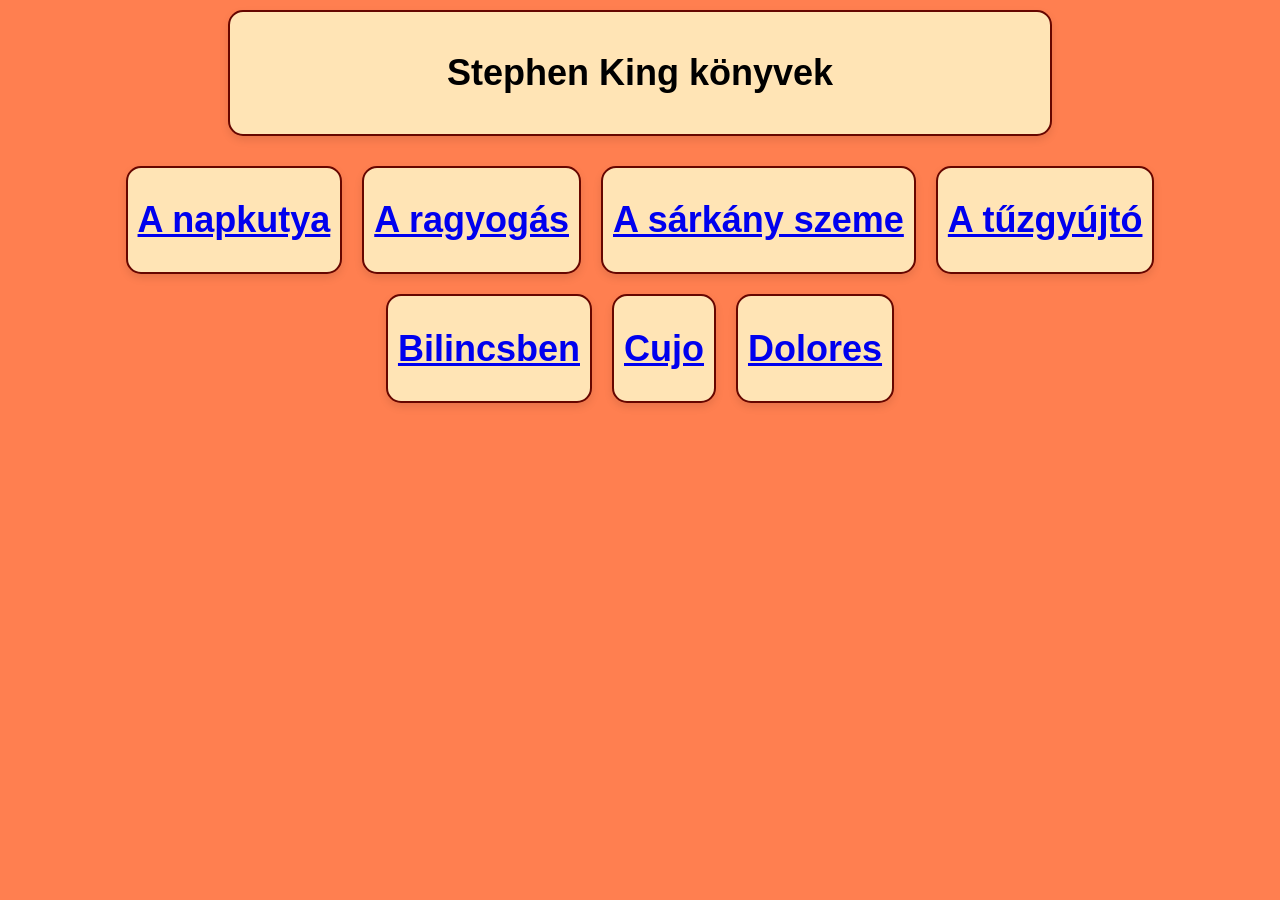
==== index.html @ 68858ba0 "Vegre minden konyv a helyen" ====
<!DOCTYPE html>
<html>
    <head>
        <meta charset="utf-8">
        <meta name="viewport" content="width=device-width, initial-scale=1.0">
        <link rel="stylesheet" href="stylus.css">
        <title>Stephen King</title>
    </head>
    <body style="background-color: coral;">
        <div class="kartya_kozep">
            <h1>Stephen King könyvek</h1>
        </div>
        <div class="kartya_kicsi-kontener">
            <div class="kartya_kicsi">
                <h1><a href="a_napkutya.html">A napkutya</a></h1>
            </div>
            <div class="kartya_kicsi">
                <h1><a href="a_ragyogas.html">A ragyogás</a></h1>
            </div>
            <div class="kartya_kicsi">
                <h1><a href="a_sarkany_szeme.html">A sárkány szeme</a></h1>
            </div>
            <div class="kartya_kicsi">
                <h1><a href="a_tuzgyujto.html">A tűzgyújtó</a></h1>
            </div>
            <div class="kartya_kicsi">
                <h1><a href="bilincsben.html">Bilincsben</a></h1>
            </div>
            <div class="kartya_kicsi">
                <h1><a href="cujo.html">Cujo</a></h1>
            </div>
            <div class="kartya_kicsi">
                <h1><a href="dolores.html">Dolores</a></h1>
            </div>
        </div>
     </body>
</html>
---- stylus.css ----
.kartya_kicsi-kontener {
    display: flex; /* Bekapcsolja a rugalmas elrendezést */
    flex-wrap: wrap; /* Ha nem férnek el egy sorban, a többi új sorba kerül */
    justify-content: center; /* Vízszintesen középre igazítja a kártyákat */
    gap: 20px; /* Távolság a kártyák között */
    padding: 20px;
}
.kartya_kicsi {
    max-width: 350px;
    border: 2px solid #660600;
    border-radius: 15px;
    padding: 10px;
    background-color: #FFE4B5;
    box-shadow: 0 4px 8px rgba(0,0,0,0.1);
    font-family: Arial, sans-serif;
    text-align: center;
    line-height: 1.0;
    font-size: 18px;

}
.kartya_kozep {
    max-width: 800px;
    margin: 10px auto;
    border: 2px solid #660600;
    border-radius: 15px;
    padding: 10px;
    background-color: #FFE4B5;
    box-shadow: 0 4px 8px rgba(0,0,0,0.1);
    font-family: Arial, sans-serif;
    text-align: center;
    line-height: 1.5;
    font-size: 18px;
}
.kartya_normal {
    max-width: 1100px;
    border: 2px solid #660600;
    border-radius: 15px;
    margin: 20px;
    padding: 10px;
    background-color: #FFE4B5;
    box-shadow: 0 4px 8px rgba(0,0,0,0.1);
    font-family: Arial, sans-serif;
    line-height: 1.4;
    font-size: 17px;
    
}
/* A navigációs sáv alapja */
.menu {
    background-color: #333; /* Sötétszürke háttér */
    padding: 15px;
    text-align: center;
    border-radius: 8px;
    margin-bottom: 30px; /* Távolság a kártyától */
}

/* A menüben lévő linkek kinézete */
.menu a {
    color: white; /* Fehér szöveg */
    text-decoration: none; /* Eltünteti az aláhúzást */
    margin: 0 15px; /* Távolság a linkek között */
    font-family: Arial, sans-serif;
    font-size: 18px;
}

/* Ez történik, ha az egeret a link fölé viszed */
.menu a:hover {
    color: #ffcc00; /* Sárga színű lesz */
    text-decoration: underline; /* Megjelenik az aláhúzás */
}
.menu_bal {
    background-color: #333; /* Sötétszürke háttér */
    padding: 15px;
    text-align: center;
    border-radius: 8px;
    margin-bottom: 30px; /* Távolság a kártyától */
    position: fixed;
    top: 0;
    height: 100vh; /* Teljes képernyőmagasság */
    width: 180px;
    display: flex;
    flex-direction: column; /* Egymás alá teszi a menüpontokat */
    padding: 20px;
}
.menu_bal a {
    color: white; /* Fehér szöveg */
    text-decoration: none; /* Eltünteti az aláhúzást */
    margin: 0 15px; /* Távolság a linkek között */
    font-family: Arial, sans-serif;
    font-size: 18px;
}
.menu_bal a:hover {
    color: #ffcc00; /* Sárga színű lesz */
    text-decoration: underline; /* Megjelenik az aláhúzás */
}.menu_bal {left: 0;}
pre {
    white-space: pre-wrap;       
    word-wrap: break-word;       
    font-family: inherit;        
    line-height: 1.4;
}
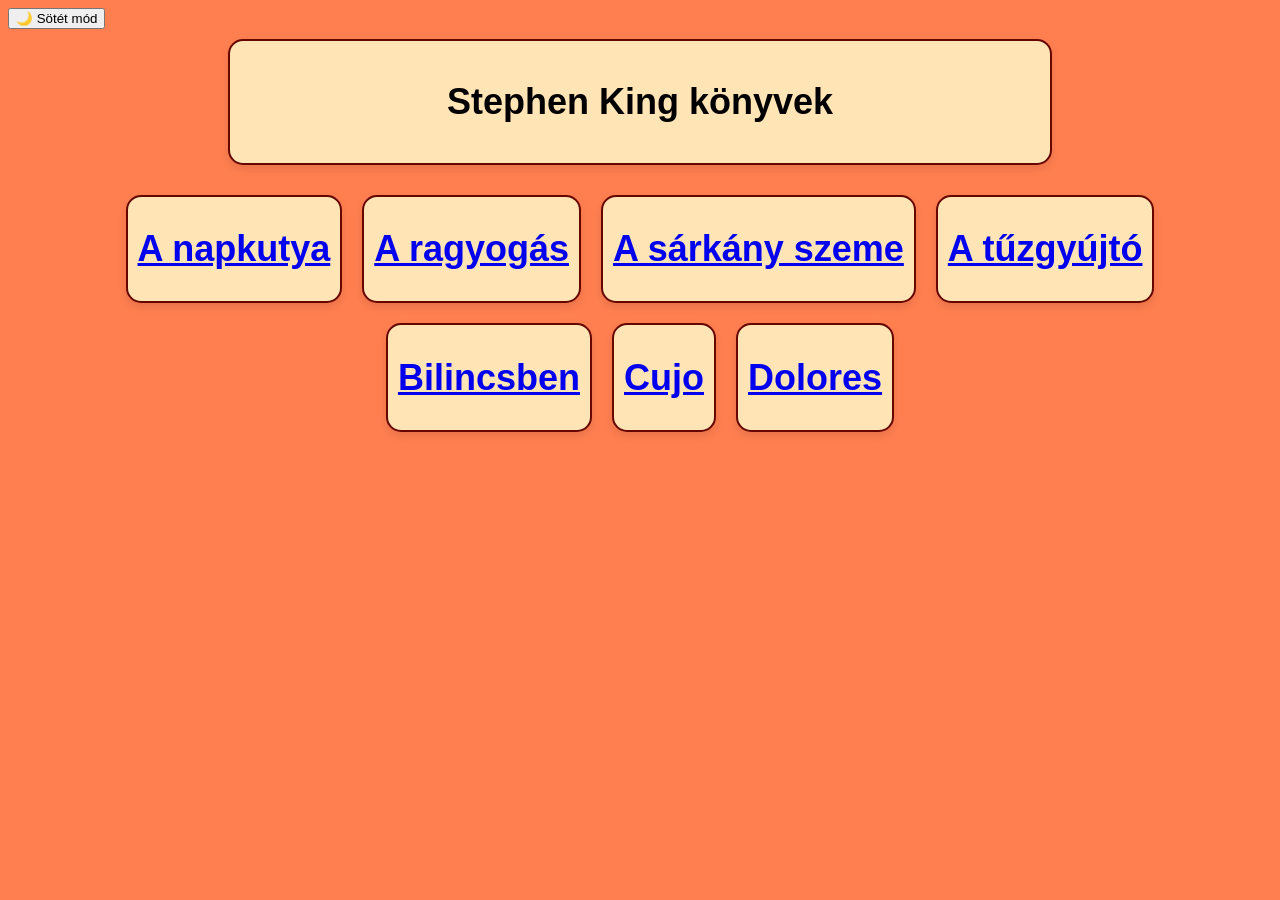
==== commit c07725d4: "Dark mode hozzaadasa" ====
--- a/index.html
+++ b/index.html
@@ -5,6 +5,7 @@
         <meta name="viewport" content="width=device-width, initial-scale=1.0">
         <link rel="stylesheet" href="stylus.css">
         <title>Stephen King</title>
+        <button id="dark-mode-toggle" class="nav-button">🌙 Sötét mód</button>
     </head>
     <body style="background-color: coral;">
         <div class="kartya_kozep">
